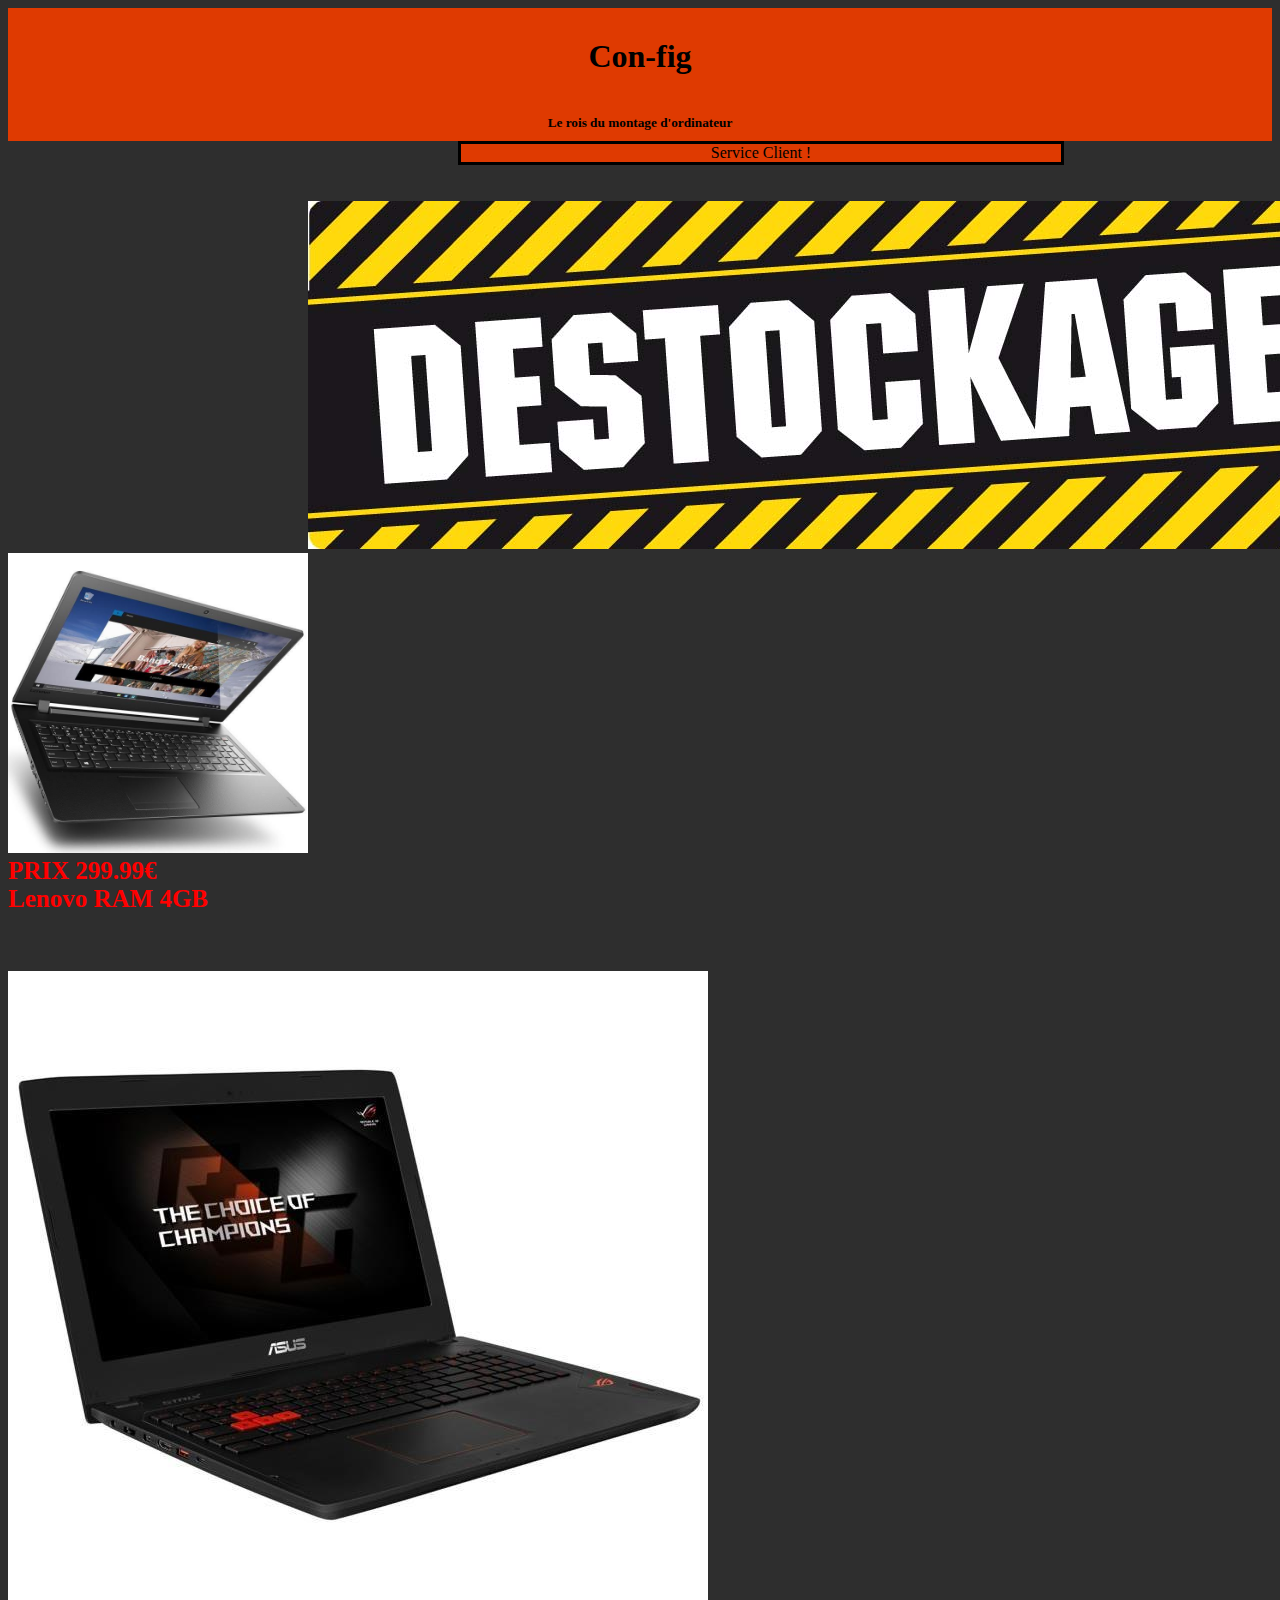
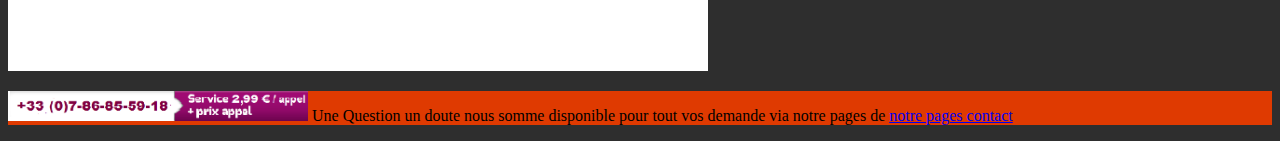
==== index.html @ 60d9f9d9 "ffff" ====
<!DOCTYPE html>
<html>
<head>
<meta charset="utf-8">
<link rel="stylesheet" type="text/css" href="style.css">
	<title>Con-fig </title>
</head>
<body>

<!-- Header Start -->
<!---*********************************** DEBUT PAGE TYPE **************************************** -->
<header> 
<!--<img id="logo" src="conf-fig.png"> -->


<h1>Con-fig  </h1>
<h5 id="color"> Le rois du montage d'ordinateur </h5>

<!-- Menu 1 tout les produit -->
<ul id="menu-deroulant">
	<li><a href="#">Service Client !</a>
		<ul>
			
			
		</ul> 
<!-- Fin Menu -->

<!-- Menu 2 Information légals et livraison  -->
      <ul id="men2u" >
			<li><a href="Contact.html">CONTACT</a></li>
			<li><a href="googlem.html">Oû Nous Trouver ? </a>
		</ul>
	</li>
</ul>
 <!-- FIN MENU 2 -->
<!-- ****************************** ********************COEUR DE PAGES ******************************** -->
</header>

<!-- Header end -->
<br>
<br>
<img id="age" src="image/age.jpg"> </br>

<a href="Lenovo.html">	<img id="type" src="image/lenovo.jpg"> </a>
		<br>
		<h6>PRIX 299.99€ <br> Lenovo RAM 4GB   </h6>

		<a href="asus.html"><img src="image/asus.jpg"></a>






</article>

	<!-- *********************** *******************FIN DE COEUR DE PAGES **************************************
</section>
<footer id="foot"> <!-- debut footer -->
<footer>
 <p id="service">  <img id="numéro" src="image/su.png" alt="numéro service client 07.86.85.59.18 2,99 Par apelle " >
Une Question un doute nous somme disponible pour tout vos demande via notre pages de <a href="Contact.html">notre pages contact</a> </p>  
	
</footer>
</body>
</html>

<!-- ******************** FIN PAGE TYPE FOOTER ET HAEDER ***************************** -->
---- style.css ----
/************************************** DÉBUT REGLAGES CSS PAGES PRINCI *********************************************/
html,body {
	background-color: #2E2E2E;

}
#age {
	margin-left: 300px;
}

#numéro{
	background-color: #DF3A01;
	height: 30px;
	width: 300px;
}

h1,h5 { /* Non du site = Titre H1 */

		text-align: center;
		background-color: #DF3A01;
		margin: 0;
		padding-bottom: 10px;
		padding-top:30px;
		color: #000000;
	}
	
	



#menu-deroulant, #menu-deroulant ul {
	height: 150px;
	width: 70px;
    padding: 0;
    margin: 0;
    list-style: none;
    border: solid 3px black;
    background-color: #DF3A01;
}
#menu-deroulant {
/* on centre le menu dans la page */
margin-left: 450px;
    text-align: center;
    height: 100%;
	width: 600px;

}
#menu-deroulant li {
/* on place les liens du menu horizontalement */
    display: inline-block;
    
}
#menu-deroulant ul li {
/* on enlève ce comportement pour les liens du sous menu */
    display: inherit;
    background-color: #DF3A01;
    border: solid 1px black;
     height: 100%;
	width: 7000px;
	height: 200px;

}
#menu-deroulant a {
    text-decoration: none;
    display: block;
	color:#000;

}
#menu-deroulant ul {
    position: absolute;
/* on cache les sous menus complètement sur la gauche */
    left: -999em;
    text-align: left;
    z-index: 1000;
}
#menu-deroulant li:hover ul {
/* Au survol des li du menu on replace les sous menus */
    left: auto;
}

#coeur,#sa{
	margin: 0;
height: 200px;
width: 500px;

	}



footer,#foot, {
	background-color: #DF3A01;
    position: absolute;
    bottom: 0;
    height: XX;
	
	text-align: center;
	color: #FFFFFF;
	height:20px; width:100%; position:absolute; margin:0; 
		}
		#service{
			background-color:#DF3A01;
		}

	/******************************************FIN CSS PRINCIPAL ******************************/	


/********************** CSS TYPE PRODUIT *************************/
/* Debut images type produit */
#produit {
	height:500px; 
	width:500px;
	margin-left: 966px:
}
/*Fin css images type produit */

/* Titre produit */
#titre {
	text-align: center;

}
/* Fin titre produit */
/*Debut Promo produit */

#promo {
	text-align: center;
	color: red;
	font-size:40px;
}

#prix {
	text-align: center;
	color: red;
	font-size: 30px;
	text-decoration: line-through;
}
#produit1{
	/*background-color: #FAFAFA;*/
	margin:0;
}
#cat{
	text-align: center;
}

#Descriptif{


}

/***************************************PAGE CONTACT ********************************************************************************

/* h1 de la pages contact */ 

#titrec {
	text-align: center;
	font-size: 30px;
	margin: 
}



/******************************************* PRODUIT PAGES INDEX**********************************************/
#type {
	height: 300px;
	width: 300px;
}

h6{
	font-size: 25px;
	color:red;
	margin-top:0;

}
#asus {
	height: 300px;
	width: 300px;
}
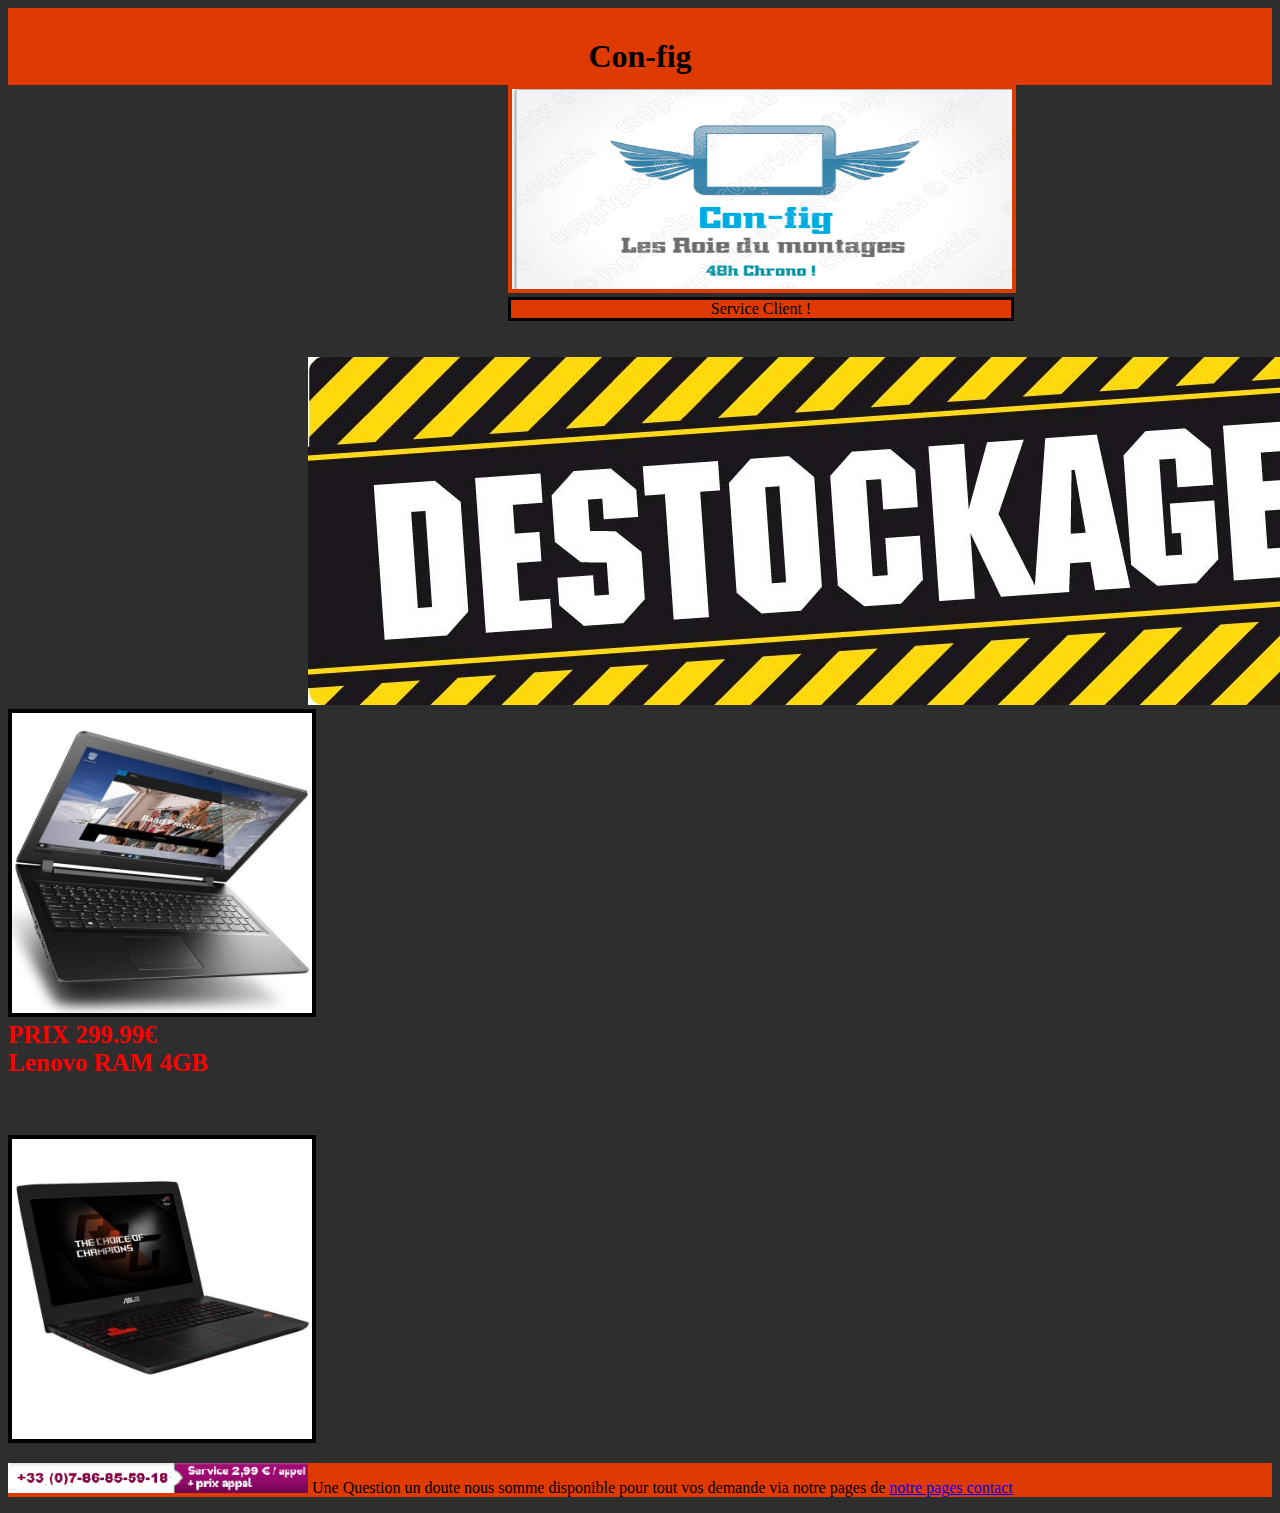
==== commit f049cd47: "Aouts du lgos sur tout les pages" ====
--- a/index.html
+++ b/index.html
@@ -14,18 +14,14 @@
 
 
 <h1>Con-fig  </h1>
-<h5 id="color"> Le rois du montage d'ordinateur </h5>
+
+<a href="index.html"><img id="logo" src="image/logo.png"></a>
 
 <!-- Menu 1 tout les produit -->
 <ul id="menu-deroulant">
 	<li><a href="#">Service Client !</a>
 		<ul>
-			
-			
-		</ul> 
-<!-- Fin Menu -->
-
-<!-- Menu 2 Information légals et livraison  -->
+			</ul> 
       <ul id="men2u" >
 			<li><a href="Contact.html">CONTACT</a></li>
 			<li><a href="googlem.html">Oû Nous Trouver ? </a>
@@ -45,7 +41,7 @@
 		<br>
 		<h6>PRIX 299.99€ <br> Lenovo RAM 4GB   </h6>
 
-		<a href="asus.html"><img src="image/asus.jpg"></a>
+		<a href="asus.html"><img id="asus" src="image/asus.jpg"></a>
 
 
 
--- a/style.css
+++ b/style.css
@@ -2,6 +2,15 @@
 html,body {
 	background-color: #2E2E2E;
 
+
+}
+
+#logo {
+	background-color: #DF3A01;
+	height:200px;
+	width:500px;
+	margin-left: 500px;
+	border: solid 4px #DF3A01;
 }
 #age {
 	margin-left: 300px;
@@ -38,10 +47,10 @@
 }
 #menu-deroulant {
 /* on centre le menu dans la page */
-margin-left: 450px;
+margin-left: 500px;
     text-align: center;
     height: 100%;
-	width: 600px;
+	width: 500px;
 
 }
 #menu-deroulant li {
@@ -103,7 +112,7 @@
 	/******************************************FIN CSS PRINCIPAL ******************************/	
 
 
-/********************** CSS TYPE PRODUIT *************************/
+/********************** CSS  PRODUIT *************************/
 /* Debut images type produit */
 #produit {
 	height:500px; 
@@ -161,6 +170,7 @@
 #type {
 	height: 300px;
 	width: 300px;
+	border: solid 4px black ;
 }
 
 h6{
@@ -172,4 +182,5 @@
 #asus {
 	height: 300px;
 	width: 300px;
+	border:solid 4px black ;
 }
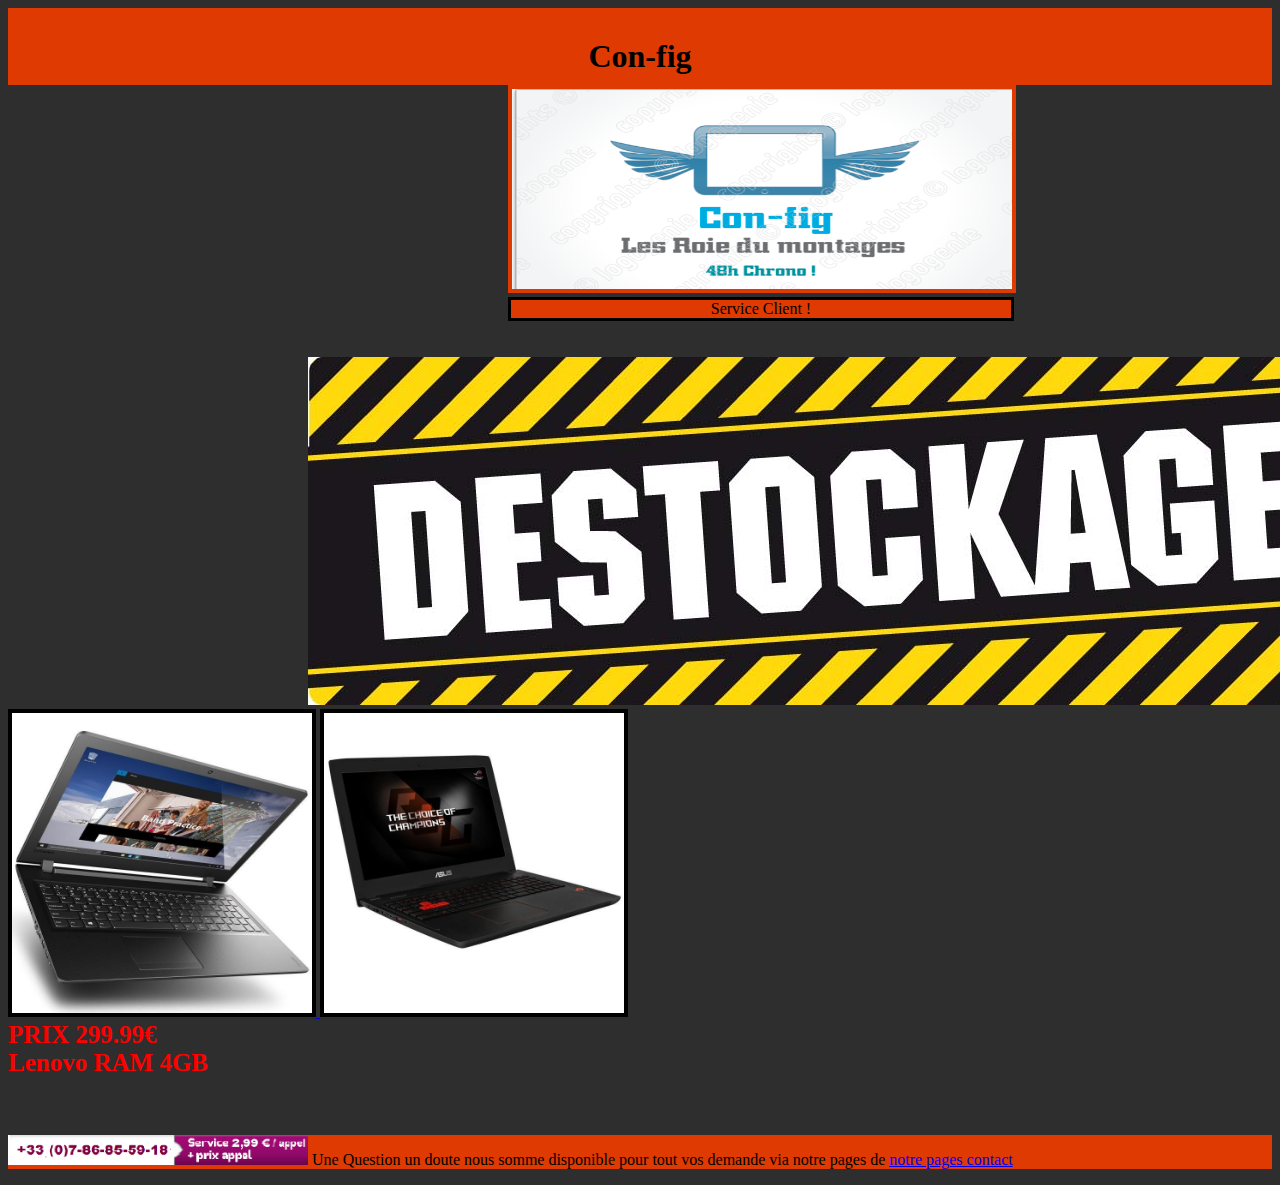
==== commit a4efd478: "Sup de fichier inutile et changement pages produit" ====
--- a/index.html
+++ b/index.html
@@ -10,8 +10,6 @@
 <!-- Header Start -->
 <!---*********************************** DEBUT PAGE TYPE **************************************** -->
 <header> 
-<!--<img id="logo" src="conf-fig.png"> -->
-
 
 <h1>Con-fig  </h1>
 
@@ -35,14 +33,14 @@
 <!-- Header end -->
 <br>
 <br>
-<img id="age" src="image/age.jpg"> </br>
+<img id="age" src="image/age.jpg"> </br> <!-- photo promotionel -->
 
-<a href="Lenovo.html">	<img id="type" src="image/lenovo.jpg"> </a>
+<a href="Lenovo.html">	<img id="type" src="image/lenovo.jpg"> </a> <a href="asus.html"><img id="asus" src="image/asus.jpg"></a>
+
 		<br>
 		<h6>PRIX 299.99€ <br> Lenovo RAM 4GB   </h6>
 
-		<a href="asus.html"><img id="asus" src="image/asus.jpg"></a>
-
+		
 
 
 
--- a/style.css
+++ b/style.css
@@ -1,4 +1,4 @@
-/************************************** DÉBUT REGLAGES CSS PAGES PRINCI *********************************************/
+/************************************** DÉBUT REGLAGES CSS PAGES PRINCIPAL *********************************************/
 html,body {
 	background-color: #2E2E2E;
 
@@ -124,6 +124,7 @@
 /* Titre produit */
 #titre {
 	text-align: center;
+	background-color: #FAFAFA;
 
 }
 /* Fin titre produit */
@@ -133,6 +134,7 @@
 	text-align: center;
 	color: red;
 	font-size:40px;
+	border: solid 5px #64FE2E;
 }
 
 #prix {
@@ -140,13 +142,21 @@
 	color: red;
 	font-size: 30px;
 	text-decoration: line-through;
+	background-color: #FAFAFA;
+	border: solid 5px red;
+
 }
 #produit1{
 	/*background-color: #FAFAFA;*/
 	margin:0;
+	background-color: #FAFAFA;
+	border: solid 5px black;
+	
+
 }
 #cat{
 	text-align: center;
+	border: solid 5px black;
 }
 
 #Descriptif{
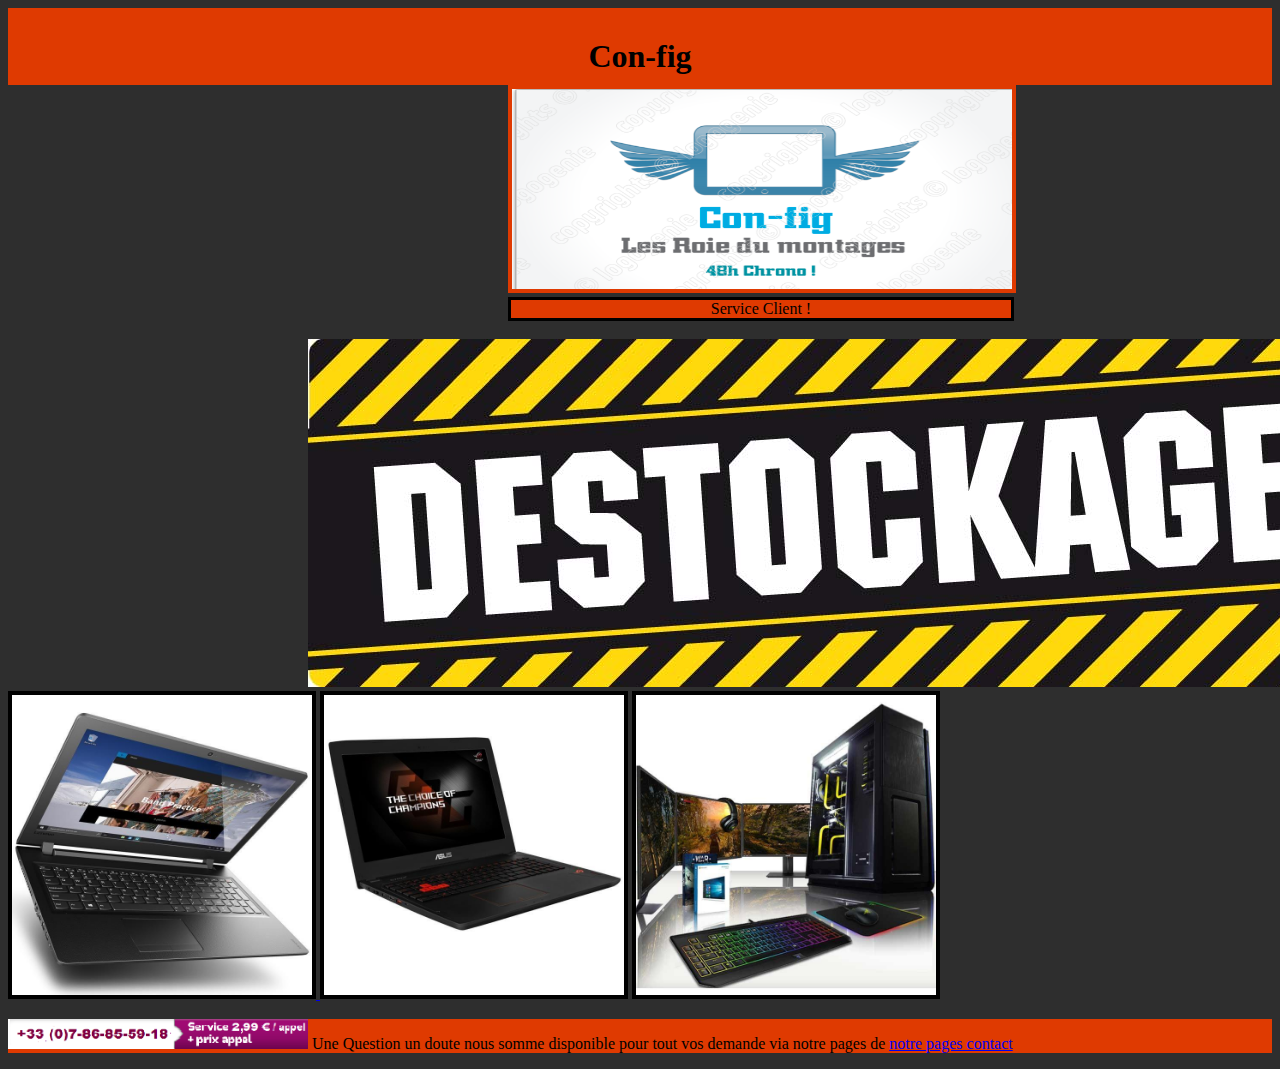
==== commit 26d601bf: "ajouts d'un article pcfix.html" ====
--- a/index.html
+++ b/index.html
@@ -13,7 +13,8 @@
 
 <h1>Con-fig  </h1>
 
-<a href="index.html"><img id="logo" src="image/logo.png"></a>
+<a href="index.html"><img id="logo" src="image/logo.png" alt="Logo de la boutique "></a>
+
 
 <!-- Menu 1 tout les produit -->
 <ul id="menu-deroulant">
@@ -32,13 +33,12 @@
 
 <!-- Header end -->
 <br>
-<br>
 <img id="age" src="image/age.jpg"> </br> <!-- photo promotionel -->
 
-<a href="Lenovo.html">	<img id="type" src="image/lenovo.jpg"> </a> <a href="asus.html"><img id="asus" src="image/asus.jpg"></a>
+<a href="Lenovo.html">	<img id="type" src="image/lenovo.jpg"> </a> <a href="asus.html"><img id="asus" src="image/asus.jpg"></a> <a href="fix.html"><img id="fix" src="image/fix.jpg"></a>
 
-		<br>
-		<h6>PRIX 299.99€ <br> Lenovo RAM 4GB   </h6>
+	
+
 
 		
 
--- a/style.css
+++ b/style.css
@@ -194,3 +194,7 @@
 	width: 300px;
 	border:solid 4px black ;
 }
+
+#fix {height: 300px;
+	width: 300px;
+	border: solid 4px black ;}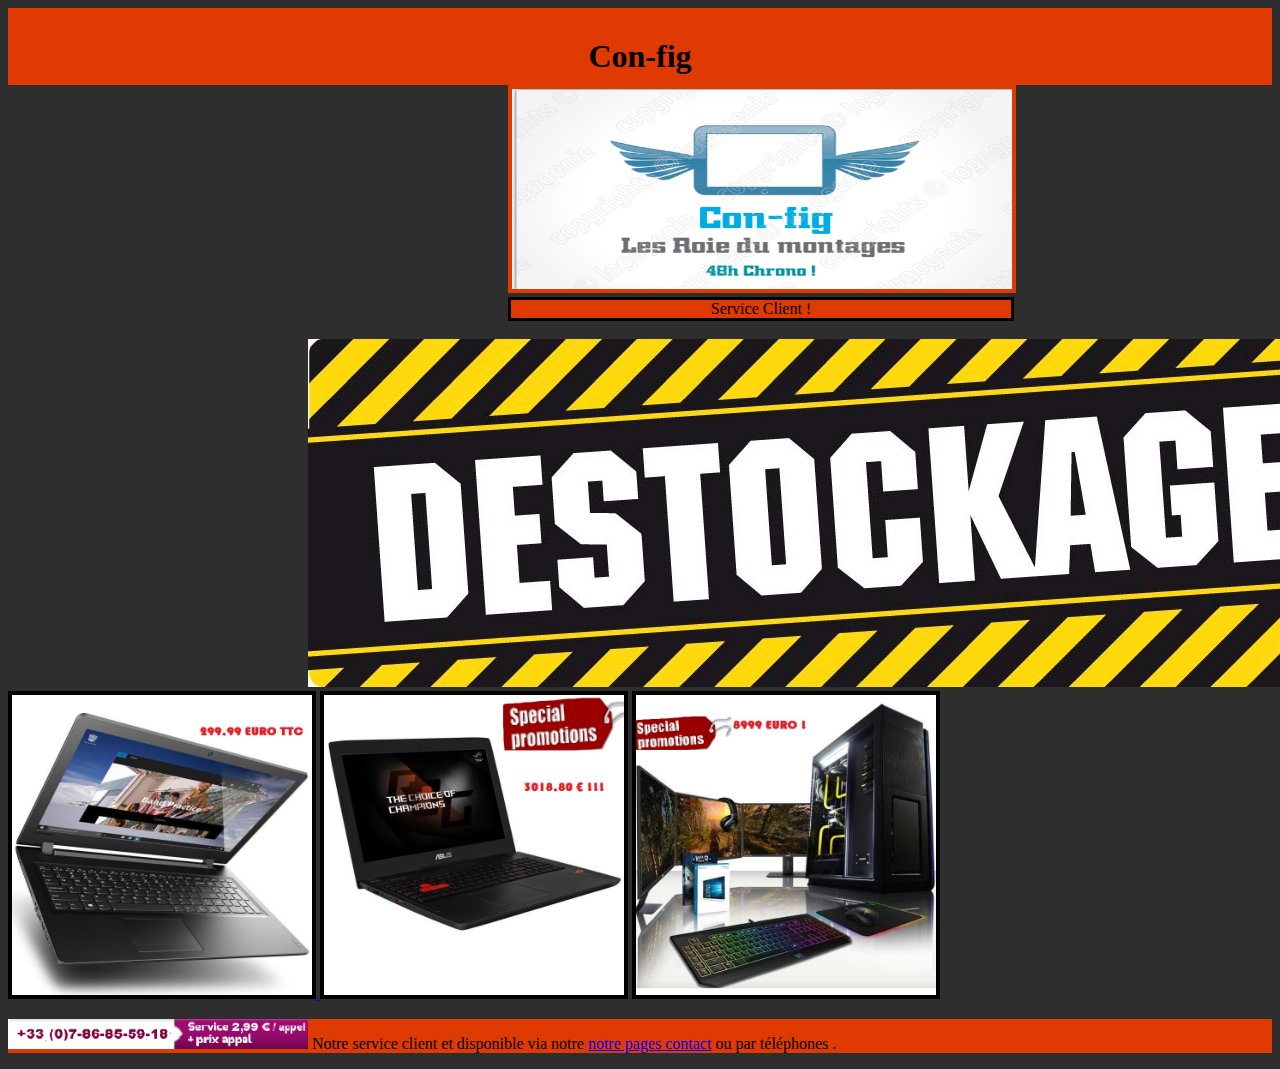
==== commit aee0276d: "notification footer" ====
--- a/index.html
+++ b/index.html
@@ -52,8 +52,7 @@
 </section>
 <footer id="foot"> <!-- debut footer -->
 <footer>
- <p id="service">  <img id="numéro" src="image/su.png" alt="numéro service client 07.86.85.59.18 2,99 Par apelle " >
-Une Question un doute nous somme disponible pour tout vos demande via notre pages de <a href="Contact.html">notre pages contact</a> </p>  
+  <p id="service"> <img id="numéro" src="image/su.png" alt="numéro service client " > Notre service client et disponible via notre  <a href="Contact.html">notre pages contact</a> ou par téléphones . </p>   
 	
 </footer>
 </body>
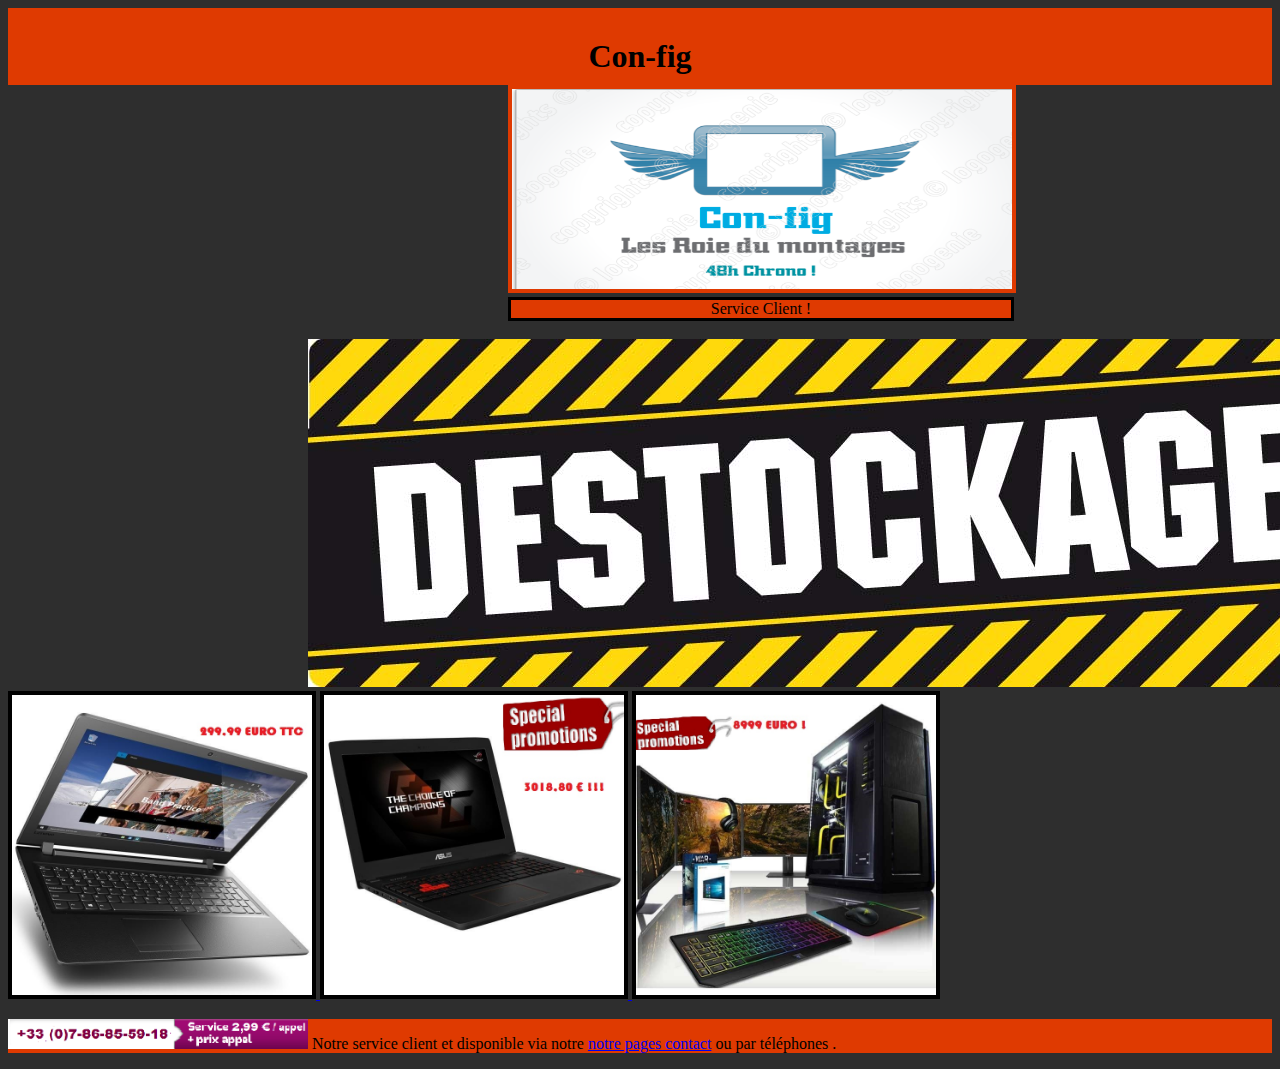
==== commit 77ea333f: "Ajouts des ALT sur toute les images" ====
--- a/index.html
+++ b/index.html
@@ -35,7 +35,7 @@
 <br>
 <img id="age" src="image/age.jpg"> </br> <!-- photo promotionel -->
 
-<a href="Lenovo.html">	<img id="type" src="image/lenovo.jpg"> </a> <a href="asus.html"><img id="asus" src="image/asus.jpg"></a> <a href="fix.html"><img id="fix" src="image/fix.jpg"></a>
+<a href="Lenovo.html">	<img id="type" src="image/lenovo.jpg" alt="ordinateur Protable lenovo 4 GB de Ram 299,99 Euro " > </a> <a href="asus.html"><img id="asus" src="image/asus.jpg" alt="ordinateur portable Gamer 16 Gb de ram 3000 Euro"> </a> <a href="fix.html"><img id="fix" src="image/fix.jpg" alt="Photo d'un ordinateur fix avec 3 écran 32 Go de ram deux carte vidéo "></a>
 
 	
 
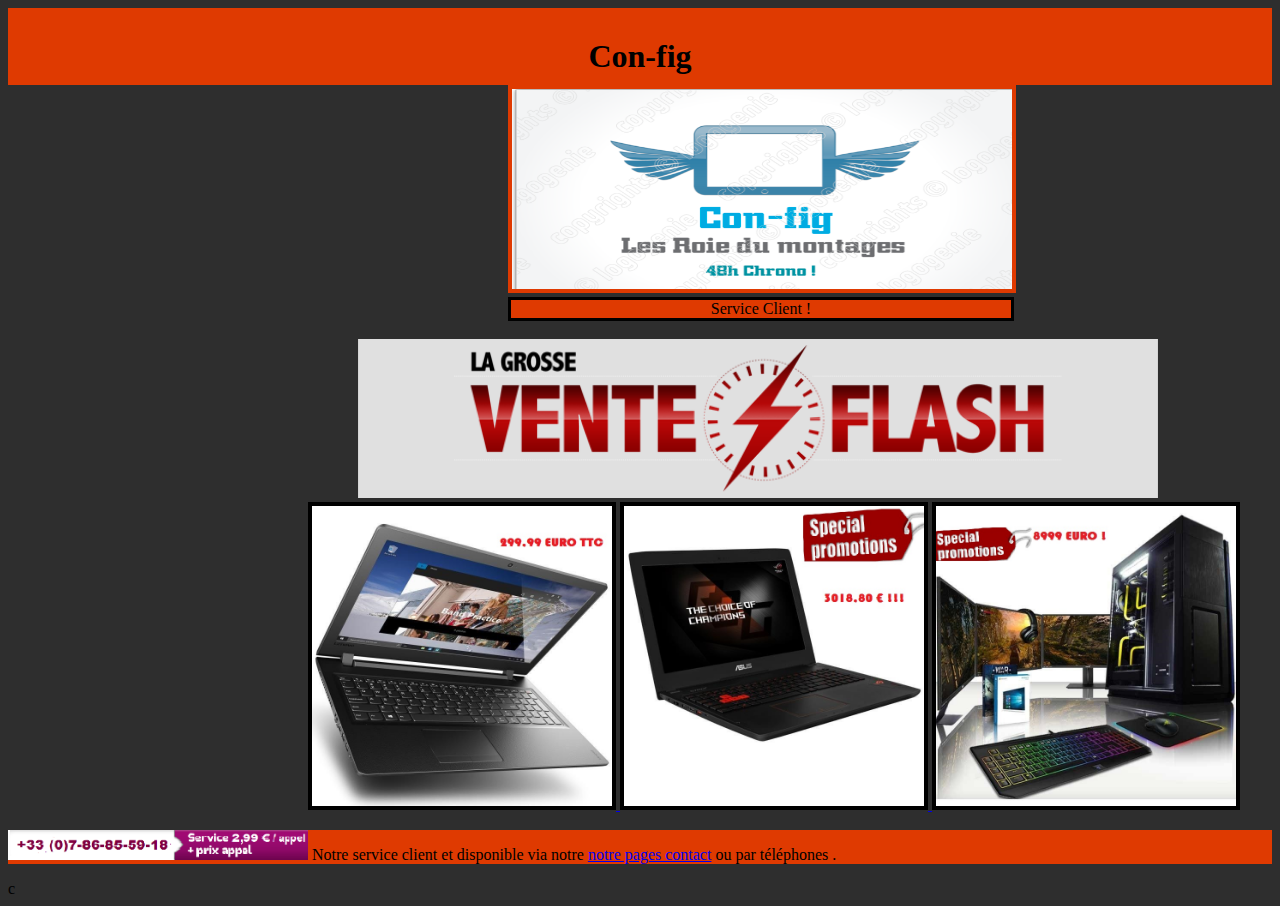
==== commit b55dbdca: "changement images promotionel" ====
--- a/index.html
+++ b/index.html
@@ -33,11 +33,12 @@
 
 <!-- Header end -->
 <br>
-<img id="age" src="image/age.jpg"> </br> <!-- photo promotionel -->
+<img id="age" src="image/image.jpg"> </br> <!-- photo promotionel -->
 
+<section id="c3">
 <a href="Lenovo.html">	<img id="type" src="image/lenovo.jpg" alt="ordinateur Protable lenovo 4 GB de Ram 299,99 Euro " > </a> <a href="asus.html"><img id="asus" src="image/asus.jpg" alt="ordinateur portable Gamer 16 Gb de ram 3000 Euro"> </a> <a href="fix.html"><img id="fix" src="image/fix.jpg" alt="Photo d'un ordinateur fix avec 3 écran 32 Go de ram deux carte vidéo "></a>
 
-	
+	</section>
 
 
 		
@@ -58,4 +59,4 @@
 </body>
 </html>
 
-<!-- ******************** FIN PAGE TYPE FOOTER ET HAEDER ***************************** -->+<!-- ******************** FIN PAGE TYPE FOOTER ET HAEDER ***************************** -->c--- a/style.css
+++ b/style.css
@@ -13,7 +13,9 @@
 	border: solid 4px #DF3A01;
 }
 #age {
-	margin-left: 300px;
+	margin-left: 350px;
+	
+	width:800px;
 }
 
 #numéro{
@@ -92,10 +94,14 @@
 width: 500px;
 
 	}
+	#c3 {
+		margin-left:300px;
+	}
 
 
 
 footer,#foot, {
+	vertical-align:bottom;
 	background-color: #DF3A01;
     position: absolute;
     bottom: 0;
@@ -197,4 +203,8 @@
 
 #fix {height: 300px;
 	width: 300px;
-	border: solid 4px black ;}+	border: solid 4px black ;
+
+
+
+}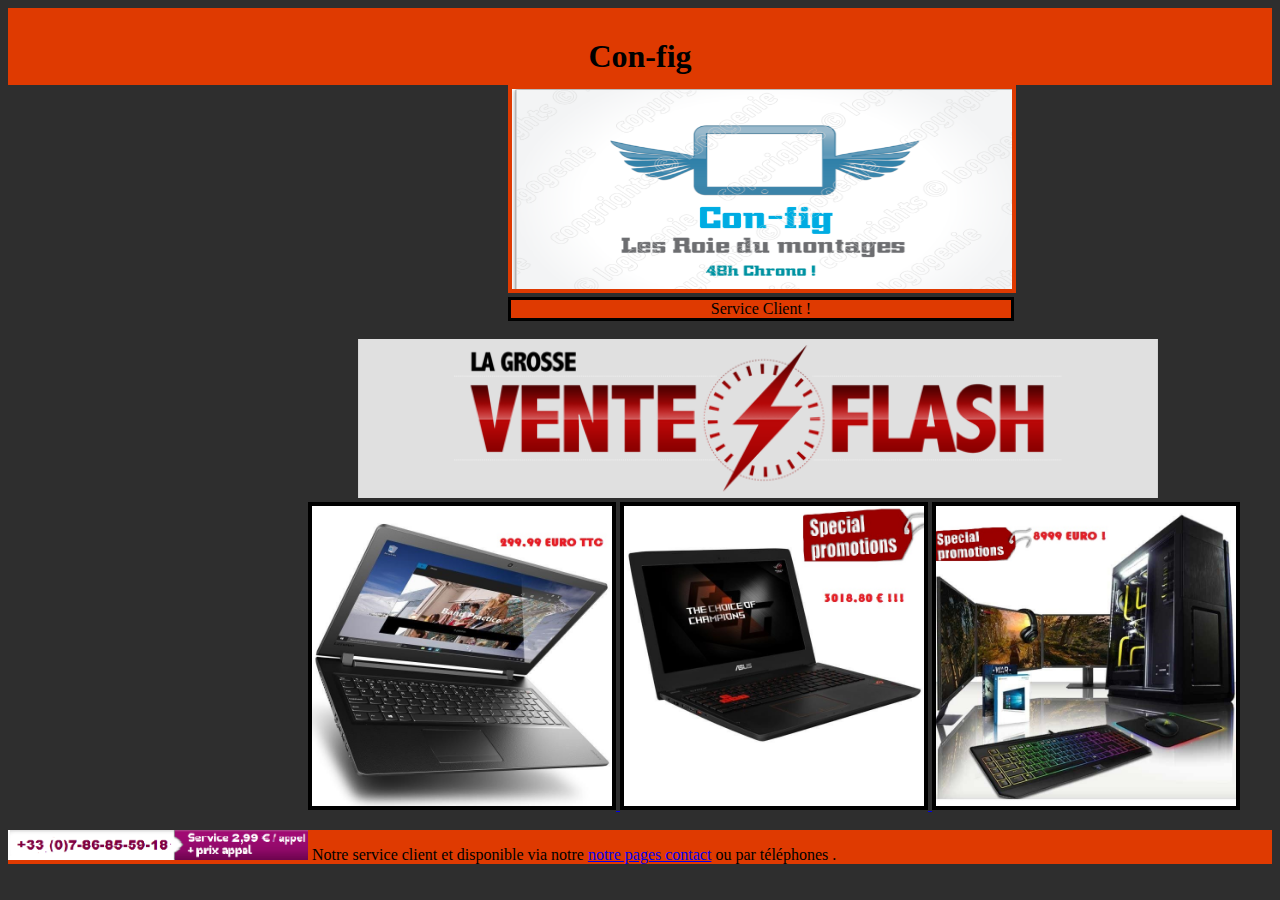
==== commit f38acd9b: "Final commit" ====
--- a/index.html
+++ b/index.html
@@ -33,13 +33,11 @@
 
 <!-- Header end -->
 <br>
-<img id="age" src="image/image.jpg"> </br> <!-- photo promotionel -->
+<img id="age" src="image/image.jpg" alt="vente Flash"> <br> <!-- photo promotionel -->
 
-<section id="c3">
+<article id="centre" > 
 <a href="Lenovo.html">	<img id="type" src="image/lenovo.jpg" alt="ordinateur Protable lenovo 4 GB de Ram 299,99 Euro " > </a> <a href="asus.html"><img id="asus" src="image/asus.jpg" alt="ordinateur portable Gamer 16 Gb de ram 3000 Euro"> </a> <a href="fix.html"><img id="fix" src="image/fix.jpg" alt="Photo d'un ordinateur fix avec 3 écran 32 Go de ram deux carte vidéo "></a>
-
-	</section>
-
+</article>
 
 		
 
@@ -47,11 +45,10 @@
 
 
 
-</article>
 
-	<!-- *********************** *******************FIN DE COEUR DE PAGES **************************************
-</section>
-<footer id="foot"> <!-- debut footer -->
+
+	<!-- *********************** *******************FIN DE COEUR DE PAGES ************************************** -->
+ 
 <footer>
   <p id="service"> <img id="numéro" src="image/su.png" alt="numéro service client " > Notre service client et disponible via notre  <a href="Contact.html">notre pages contact</a> ou par téléphones . </p>   
 	
@@ -59,4 +56,4 @@
 </body>
 </html>
 
-<!-- ******************** FIN PAGE TYPE FOOTER ET HAEDER ***************************** -->c+<!-- ******************** FIN PAGE TYPE FOOTER ET HAEDER ***************************** -->--- a/style.css
+++ b/style.css
@@ -94,7 +94,7 @@
 width: 500px;
 
 	}
-	#c3 {
+	#centre {
 		margin-left:300px;
 	}
 
